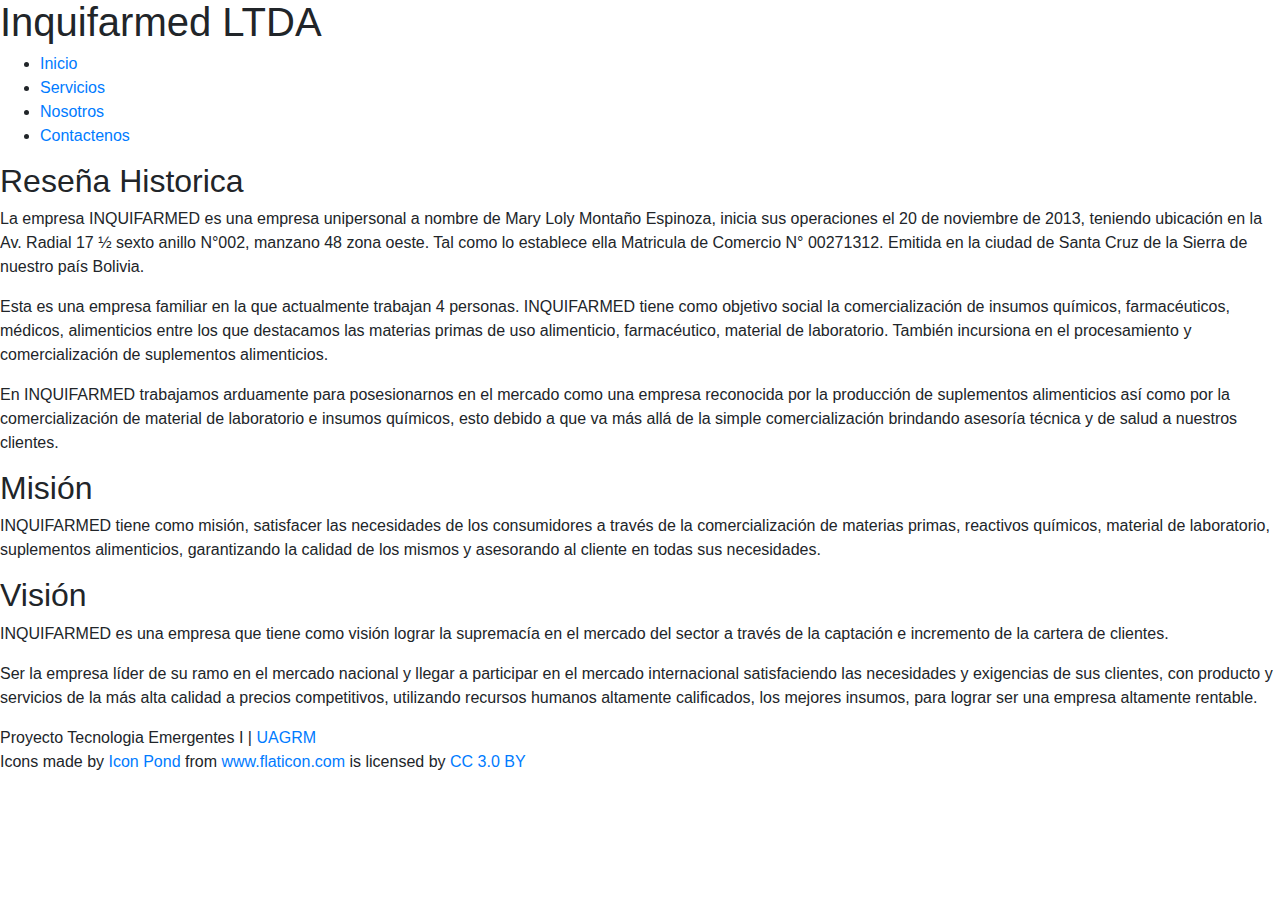
==== nosotros.html @ 82877abb "Primer commit" ====
<!DOCTYPE html>
<html lang="es">
<head>
    <title>Inquifamed | LTDA</title>
    <link rel="icon" type="image/png" href="imagenes/icono.png" />

    <!-- Required meta tags -->
    <meta charset="utf-8">
    <meta name="viewport" content="width=device-width, initial-scale=1, shrink-to-fit=no">

    <!-- Bootstrap CSS -->
    <link rel="stylesheet" href="css/bootstrap.min.css">


</head>
<body>
<header>
    <h1>Inquifarmed LTDA</h1>
    <nav>
        <ul>
            <li><a href="index.html">Inicio</a></li>
            <li><a href="servicios.html">Servicios</a></li>
            <li><a href="nosotros.html">Nosotros</a></li>
            <li><a href="contactenos.html">Contactenos</a></li>
        </ul>
    </nav>
</header>

<section id="contenido">
    <h2>Reseña Historica</h2>
    <p>La empresa INQUIFARMED es una empresa unipersonal a nombre de Mary Loly Montaño Espinoza, inicia sus operaciones el 20 de noviembre de 2013, teniendo ubicación en la Av. Radial 17 ½ sexto anillo N°002, manzano 48 zona oeste. Tal como lo establece ella Matricula de Comercio N° 00271312. Emitida en la ciudad de Santa Cruz de la Sierra de nuestro país Bolivia.</p>
    <p>Esta es una empresa familiar en la que actualmente trabajan 4 personas.
        INQUIFARMED tiene como objetivo social la comercialización de insumos químicos, farmacéuticos, médicos, alimenticios entre los que destacamos las materias primas de uso alimenticio, farmacéutico, material de laboratorio. También incursiona en el procesamiento y comercialización de suplementos alimenticios.</p>
    <p>En INQUIFARMED trabajamos arduamente para posesionarnos en el mercado como una empresa reconocida por la producción de suplementos alimenticios así como por la comercialización de material de laboratorio e insumos químicos, esto debido a que va más allá de la simple comercialización brindando asesoría técnica y de salud a nuestros clientes.</p>

    <h2>Misión</h2>
    <p>INQUIFARMED tiene como misión, satisfacer las necesidades de los consumidores a través de la comercialización de materias primas, reactivos químicos, material de laboratorio, suplementos alimenticios, garantizando la calidad de los mismos y asesorando al cliente en todas sus necesidades.</p>
    <h2>Visión</h2>
    <p>INQUIFARMED es una empresa que tiene como visión lograr la supremacía en el mercado del sector a través de la captación e incremento de la cartera de clientes.</p>
    <p>Ser la empresa líder de su ramo en el mercado nacional y llegar a participar en el mercado internacional satisfaciendo las necesidades y exigencias de sus clientes, con producto y servicios de la más alta calidad a precios competitivos, utilizando recursos humanos altamente calificados, los mejores insumos, para lograr ser una empresa altamente rentable. </p>
</section>

<footer>
    Proyecto Tecnologia Emergentes I | <a href="https://www.uagrm.edu.bo">UAGRM</a>


    <div>
        Icons made by <a href="https://www.flaticon.com/authors/popcorns-arts" title="Icon Pond">Icon Pond</a> from <a href="https://www.flaticon.com/" title="Flaticon">www.flaticon.com</a> is licensed by <a href="http://creativecommons.org/licenses/by/3.0/" title="Creative Commons BY 3.0" target="_blank">CC 3.0 BY</a>
    </div>


</footer>
<!-- Optional JavaScript -->
<!-- jQuery first, then Popper.js, then Bootstrap JS -->
<script src="js/jquery-3.2.1.min.js"></script>
<script src="js/popper.js"></script>
<script src="js/bootstrap.min.js"></script>

</body>
</html>
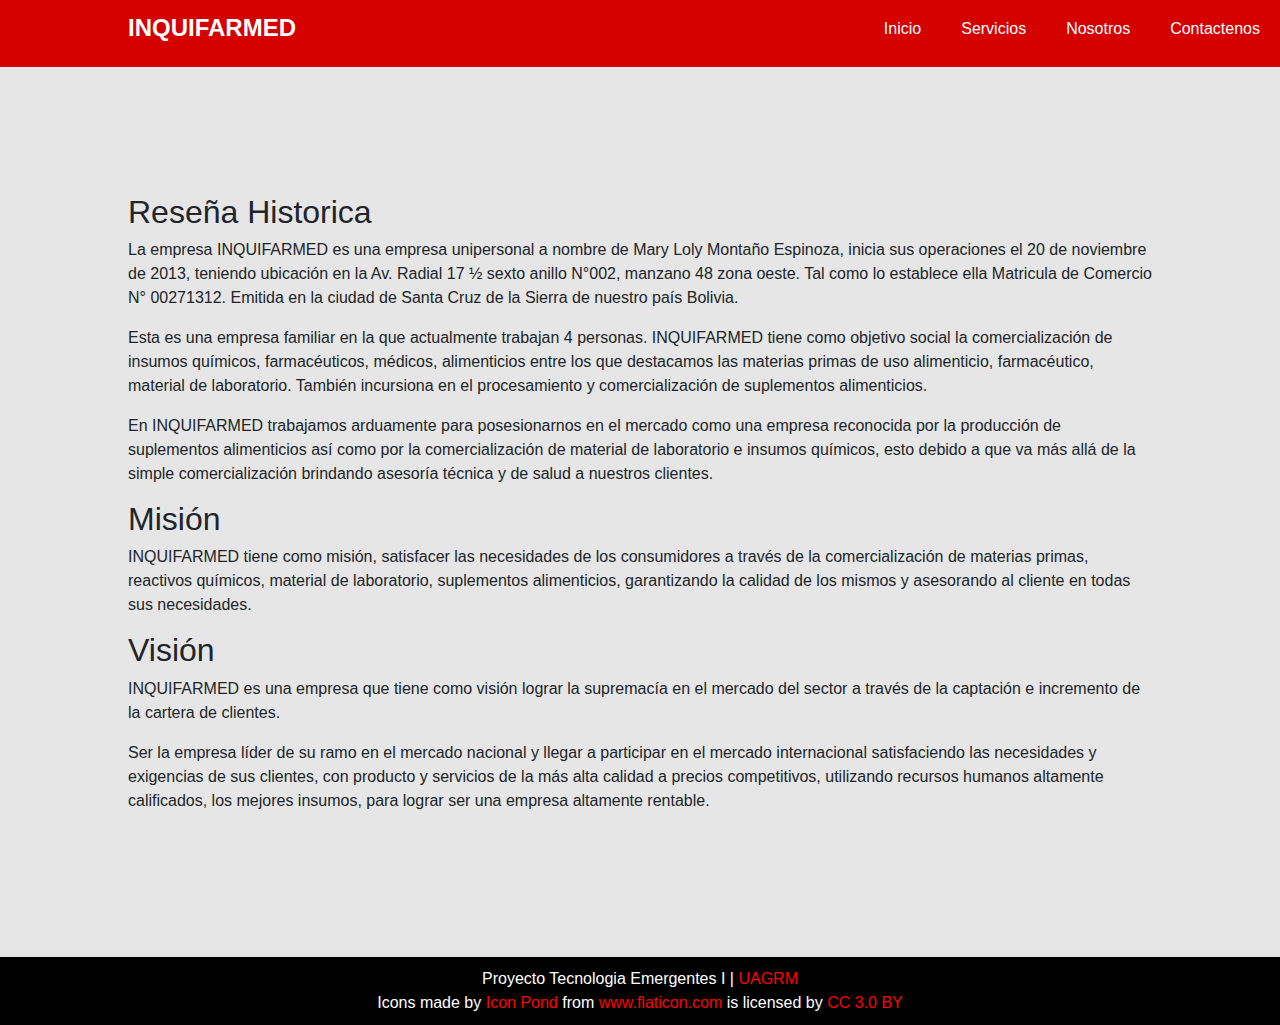
==== commit f139fa9a: "Modificaciones" ====
--- a/nosotros.html
+++ b/nosotros.html
@@ -10,12 +10,13 @@
 
     <!-- Bootstrap CSS -->
     <link rel="stylesheet" href="css/bootstrap.min.css">
+    <link rel="stylesheet" href="css/estilos.css">
 
 
 </head>
 <body>
 <header>
-    <h1>Inquifarmed LTDA</h1>
+    <b id="logo"><a href="index.html">INQUIFARMED</a></b>
     <nav>
         <ul>
             <li><a href="index.html">Inicio</a></li>
--- a/css/estilos.css
+++ b/css/estilos.css
@@ -0,0 +1,102 @@
+
+* {
+    margin: 0;
+    padding: 0;
+}
+
+body {
+    background: #e6e6e6;
+}
+
+header {
+    
+    background: #D50000;
+    color: white;
+    width: 100%;
+    margin: auto;
+
+}
+
+header nav {
+    overflow: hidden;
+    padding-top: 7px;
+}
+
+header nav ul {
+    float: right;
+    list-style: none;
+}
+
+header nav ul li {
+    float: left;
+}
+
+header nav ul li a {
+    text-decoration: none;
+    padding: 10px 20px;
+    display: block;
+    color: white;
+}
+
+header nav ul li a:hover {
+    background: #329df1;
+    text-decoration: none;
+    color: white;
+    border-radius: 5px;
+}
+
+.main {
+    background: #e6e6e6;
+    margin-top: 20px;
+    margin-left: 10%;
+    margin-right: 10%;
+}
+
+.articulo {
+    margin-bottom: 20px;
+    padding: 20px;
+    background: white;
+}
+
+#logo {
+    float: left;
+    padding: 10px 10%;
+}
+
+#logo a{
+    color: white;
+    font-size: x-large;
+}
+
+#logo a:hover{
+    text-decoration: none;
+    color: white;
+}
+
+footer {
+    background: #000000;
+    color: white;
+    clear: both;
+    padding: 10px 0;
+    text-align: center;
+}
+
+footer a{
+    color: red;
+}
+
+footer a:hover{
+    color: white;
+    text-decoration: none;
+}
+
+#contenido{
+    padding: 10%;
+}
+
+#carrusel{
+    padding-top: 2%;
+    padding-bottom: 2%;
+}
+
+
